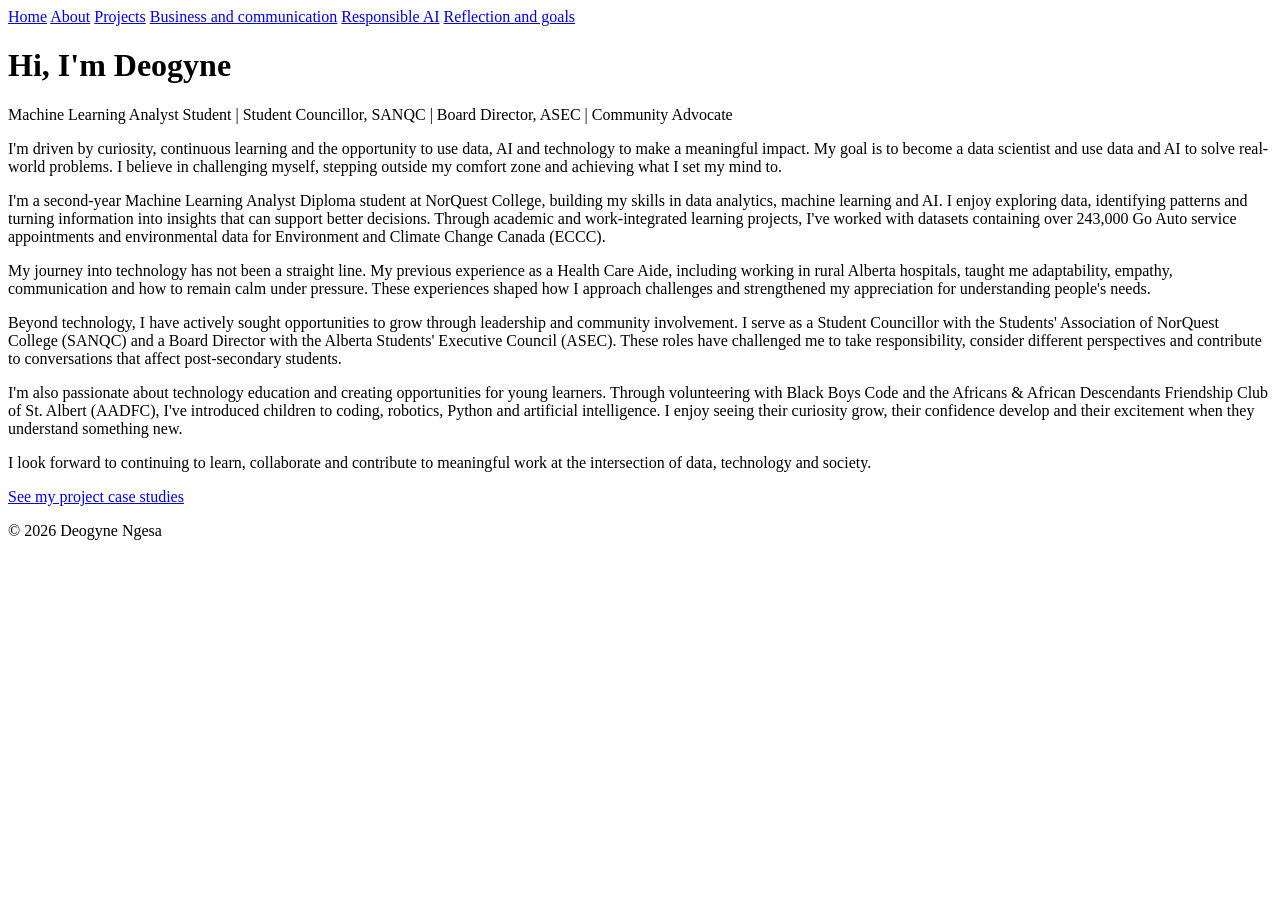
==== about.html @ 6e05c266 "Adding about me page This file contains the HTML structure for the About page, including navigation," ====
<!DOCTYPE html>
<html lang="en">
<head>
  <meta charset="UTF-8">
  <meta name="viewport" content="width=device-width, initial-scale=1">
  <title>About | Deogyne Ngesa</title>
  <link rel="stylesheet" href="style.css">
</head>
<body>

<nav>
  <a href="index.html">Home</a>
  <a href="about.html" aria-current="page">About</a>
  <a href="projects.html">Projects</a>
  <a href="business.html">Business and communication</a>
  <a href="responsible-ai.html">Responsible AI</a>
  <a href="reflection.html">Reflection and goals</a>
</nav>

<main>
  <div class="hero">
    <img src="images/DP.png" alt="Portrait of Deogyne Ngesa" onerror="this.style.display='none'">
    <div>
      <h1>Hi, I'm Deogyne</h1>
      <p class="tagline">Machine Learning Analyst Student | Student Councillor, SANQC | Board Director, ASEC | Community Advocate</p>
    </div>
  </div>

  <section>
    <p>I'm driven by curiosity, continuous learning and the opportunity to use data, AI and technology to make a meaningful impact. My goal is to become a data scientist and use data and AI to solve real-world problems. I believe in challenging myself, stepping outside my comfort zone and achieving what I set my mind to.</p>

    <p>I'm a second-year Machine Learning Analyst Diploma student at NorQuest College, building my skills in data analytics, machine learning and AI. I enjoy exploring data, identifying patterns and turning information into insights that can support better decisions. Through academic and work-integrated learning projects, I've worked with datasets containing over 243,000 Go Auto service appointments and environmental data for Environment and Climate Change Canada (ECCC).</p>

    <p>My journey into technology has not been a straight line. My previous experience as a Health Care Aide, including working in rural Alberta hospitals, taught me adaptability, empathy, communication and how to remain calm under pressure. These experiences shaped how I approach challenges and strengthened my appreciation for understanding people's needs.</p>

    <p>Beyond technology, I have actively sought opportunities to grow through leadership and community involvement. I serve as a Student Councillor with the Students' Association of NorQuest College (SANQC) and a Board Director with the Alberta Students' Executive Council (ASEC). These roles have challenged me to take responsibility, consider different perspectives and contribute to conversations that affect post-secondary students.</p>

    <p>I'm also passionate about technology education and creating opportunities for young learners. Through volunteering with Black Boys Code and the Africans &amp; African Descendants Friendship Club of St. Albert (AADFC), I've introduced children to coding, robotics, Python and artificial intelligence. I enjoy seeing their curiosity grow, their confidence develop and their excitement when they understand something new.</p>

    <p>I look forward to continuing to learn, collaborate and contribute to meaningful work at the intersection of data, technology and society.</p>
  </section>

  <section class="next">
    <p><a href="projects.html">See my project case studies</a></p>
  </section>
</main>

<footer>&copy; 2026 Deogyne Ngesa</footer>

</body>
</html>
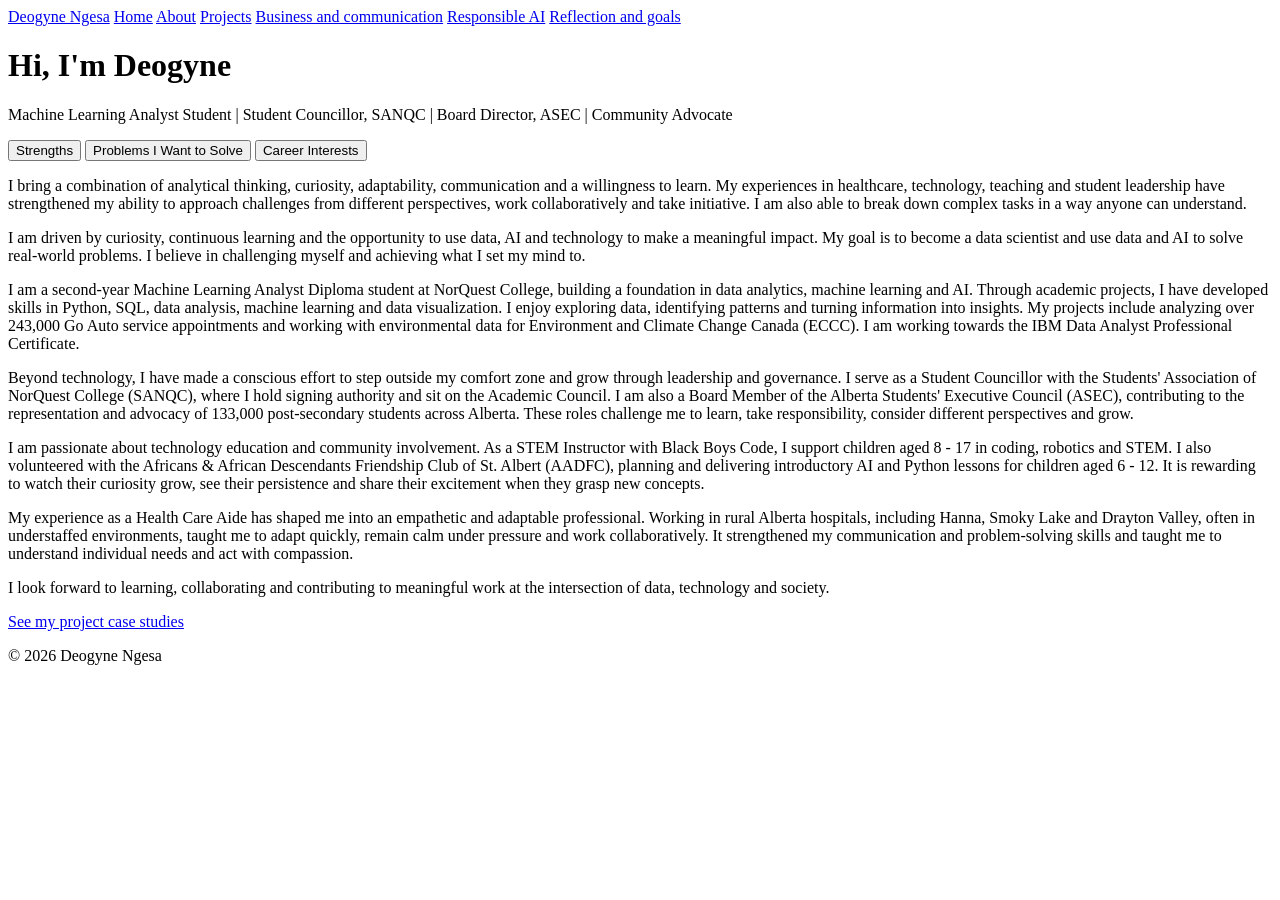
==== commit 64c9fee9: "Revamp about.html with new layout and content Updated the about page layout and content, adding a he" ====
--- a/about.html
+++ b/about.html
@@ -9,6 +9,7 @@
 <body>
 
 <nav>
+  <a class="brand" href="index.html">Deogyne Ngesa</a>
   <a href="index.html">Home</a>
   <a href="about.html" aria-current="page">About</a>
   <a href="projects.html">Projects</a>
@@ -17,27 +18,46 @@
   <a href="reflection.html">Reflection and goals</a>
 </nav>
 
-<main>
+<header class="band">
   <div class="hero">
-    <img src="images/DP.png" alt="Portrait of Deogyne Ngesa" onerror="this.style.display='none'">
-    <div>
+    <div class="hero-text">
       <h1>Hi, I'm Deogyne</h1>
       <p class="tagline">Machine Learning Analyst Student | Student Councillor, SANQC | Board Director, ASEC | Community Advocate</p>
     </div>
+    <img src="images/DP.png" alt="Portrait of Deogyne Ngesa" onerror="this.style.display='none'">
   </div>
+</header>
 
-  <section>
-    <p>I'm driven by curiosity, continuous learning and the opportunity to use data, AI and technology to make a meaningful impact. My goal is to become a data scientist and use data and AI to solve real-world problems. I believe in challenging myself, stepping outside my comfort zone and achieving what I set my mind to.</p>
+<main>
+  <section class="tabs" aria-label="Strengths, problems I want to solve, and career interests">
+    <div class="tablist" role="tablist">
+      <button role="tab" id="tab-strengths" aria-controls="panel-strengths" aria-selected="true">Strengths</button>
+      <button role="tab" id="tab-problems" aria-controls="panel-problems" aria-selected="false">Problems I Want to Solve</button>
+      <button role="tab" id="tab-career" aria-controls="panel-career" aria-selected="false">Career Interests</button>
+    </div>
+    <div class="panel" role="tabpanel" id="panel-strengths" aria-labelledby="tab-strengths">
+      <p>I bring a combination of analytical thinking, curiosity, adaptability, communication and a willingness to learn. My experiences in healthcare, technology, teaching and student leadership have strengthened my ability to approach challenges from different perspectives, work collaboratively and take initiative. I am also able to break down complex tasks in a way anyone can understand.</p>
+    </div>
+    <div class="panel" role="tabpanel" id="panel-problems" aria-labelledby="tab-problems">
+      <p>I'm interested in using data and machine learning to solve practical problems that organizations and communities face. This includes identifying patterns and trends, understanding what drives outcomes, improving processes, supporting better decision-making and developing predictive solutions that help anticipate future challenges. I'm particularly interested in projects where data can turn complex problems into actionable insights.</p>
+    </div>
+    <div class="panel" role="tabpanel" id="panel-career" aria-labelledby="tab-career">
+      <p>I'm interested in opportunities as a Data Analyst or Machine Learning Analyst, where I can apply my analytical and technical skills to real-world challenges, continue developing my experience and contribute to meaningful projects. My long-term goal is to grow into a Data Scientist, combining data analysis, machine learning and AI to develop impactful solutions.</p>
+    </div>
+  </section>
 
-    <p>I'm a second-year Machine Learning Analyst Diploma student at NorQuest College, building my skills in data analytics, machine learning and AI. I enjoy exploring data, identifying patterns and turning information into insights that can support better decisions. Through academic and work-integrated learning projects, I've worked with datasets containing over 243,000 Go Auto service appointments and environmental data for Environment and Climate Change Canada (ECCC).</p>
+  <section class="story">
+    <p>I am driven by curiosity, continuous learning and the opportunity to use data, AI and technology to make a meaningful impact. My goal is to become a data scientist and use data and AI to solve real-world problems. I believe in challenging myself and achieving what I set my mind to.</p>
 
-    <p>My journey into technology has not been a straight line. My previous experience as a Health Care Aide, including working in rural Alberta hospitals, taught me adaptability, empathy, communication and how to remain calm under pressure. These experiences shaped how I approach challenges and strengthened my appreciation for understanding people's needs.</p>
+    <p>I am a second-year Machine Learning Analyst Diploma student at NorQuest College, building a foundation in data analytics, machine learning and AI. Through academic projects, I have developed skills in Python, SQL, data analysis, machine learning and data visualization. I enjoy exploring data, identifying patterns and turning information into insights. My projects include analyzing over 243,000 Go Auto service appointments and working with environmental data for Environment and Climate Change Canada (ECCC). I am working towards the IBM Data Analyst Professional Certificate.</p>
 
-    <p>Beyond technology, I have actively sought opportunities to grow through leadership and community involvement. I serve as a Student Councillor with the Students' Association of NorQuest College (SANQC) and a Board Director with the Alberta Students' Executive Council (ASEC). These roles have challenged me to take responsibility, consider different perspectives and contribute to conversations that affect post-secondary students.</p>
+    <p>Beyond technology, I have made a conscious effort to step outside my comfort zone and grow through leadership and governance. I serve as a Student Councillor with the Students' Association of NorQuest College (SANQC), where I hold signing authority and sit on the Academic Council. I am also a Board Member of the Alberta Students' Executive Council (ASEC), contributing to the representation and advocacy of 133,000 post-secondary students across Alberta. These roles challenge me to learn, take responsibility, consider different perspectives and grow.</p>
 
-    <p>I'm also passionate about technology education and creating opportunities for young learners. Through volunteering with Black Boys Code and the Africans &amp; African Descendants Friendship Club of St. Albert (AADFC), I've introduced children to coding, robotics, Python and artificial intelligence. I enjoy seeing their curiosity grow, their confidence develop and their excitement when they understand something new.</p>
+    <p>I am passionate about technology education and community involvement. As a STEM Instructor with Black Boys Code, I support children aged 8 - 17 in coding, robotics and STEM. I also volunteered with the Africans &amp; African Descendants Friendship Club of St. Albert (AADFC), planning and delivering introductory AI and Python lessons for children aged 6 - 12. It is rewarding to watch their curiosity grow, see their persistence and share their excitement when they grasp new concepts.</p>
 
-    <p>I look forward to continuing to learn, collaborate and contribute to meaningful work at the intersection of data, technology and society.</p>
+    <p>My experience as a Health Care Aide has shaped me into an empathetic and adaptable professional. Working in rural Alberta hospitals, including Hanna, Smoky Lake and Drayton Valley, often in understaffed environments, taught me to adapt quickly, remain calm under pressure and work collaboratively. It strengthened my communication and problem-solving skills and taught me to understand individual needs and act with compassion.</p>
+
+    <p>I look forward to learning, collaborating and contributing to meaningful work at the intersection of data, technology and society.</p>
   </section>
 
   <section class="next">
@@ -47,5 +67,30 @@
 
 <footer>&copy; 2026 Deogyne Ngesa</footer>
 
+<script>
+(function () {
+  var tabs = document.querySelectorAll('.tablist [role="tab"]');
+  var panels = document.querySelectorAll('.tabs [role="tabpanel"]');
+  function show(i) {
+    tabs.forEach(function (t, j) {
+      var on = i === j;
+      t.setAttribute('aria-selected', on ? 'true' : 'false');
+      t.tabIndex = on ? 0 : -1;
+      panels[j].hidden = !on;
+    });
+  }
+  tabs.forEach(function (t, i) {
+    t.addEventListener('click', function () { show(i); });
+    t.addEventListener('keydown', function (e) {
+      var n = null;
+      if (e.key === 'ArrowRight') n = (i + 1) % tabs.length;
+      if (e.key === 'ArrowLeft') n = (i - 1 + tabs.length) % tabs.length;
+      if (n !== null) { show(n); tabs[n].focus(); e.preventDefault(); }
+    });
+  });
+  show(0);
+})();
+</script>
+
 </body>
 </html>
